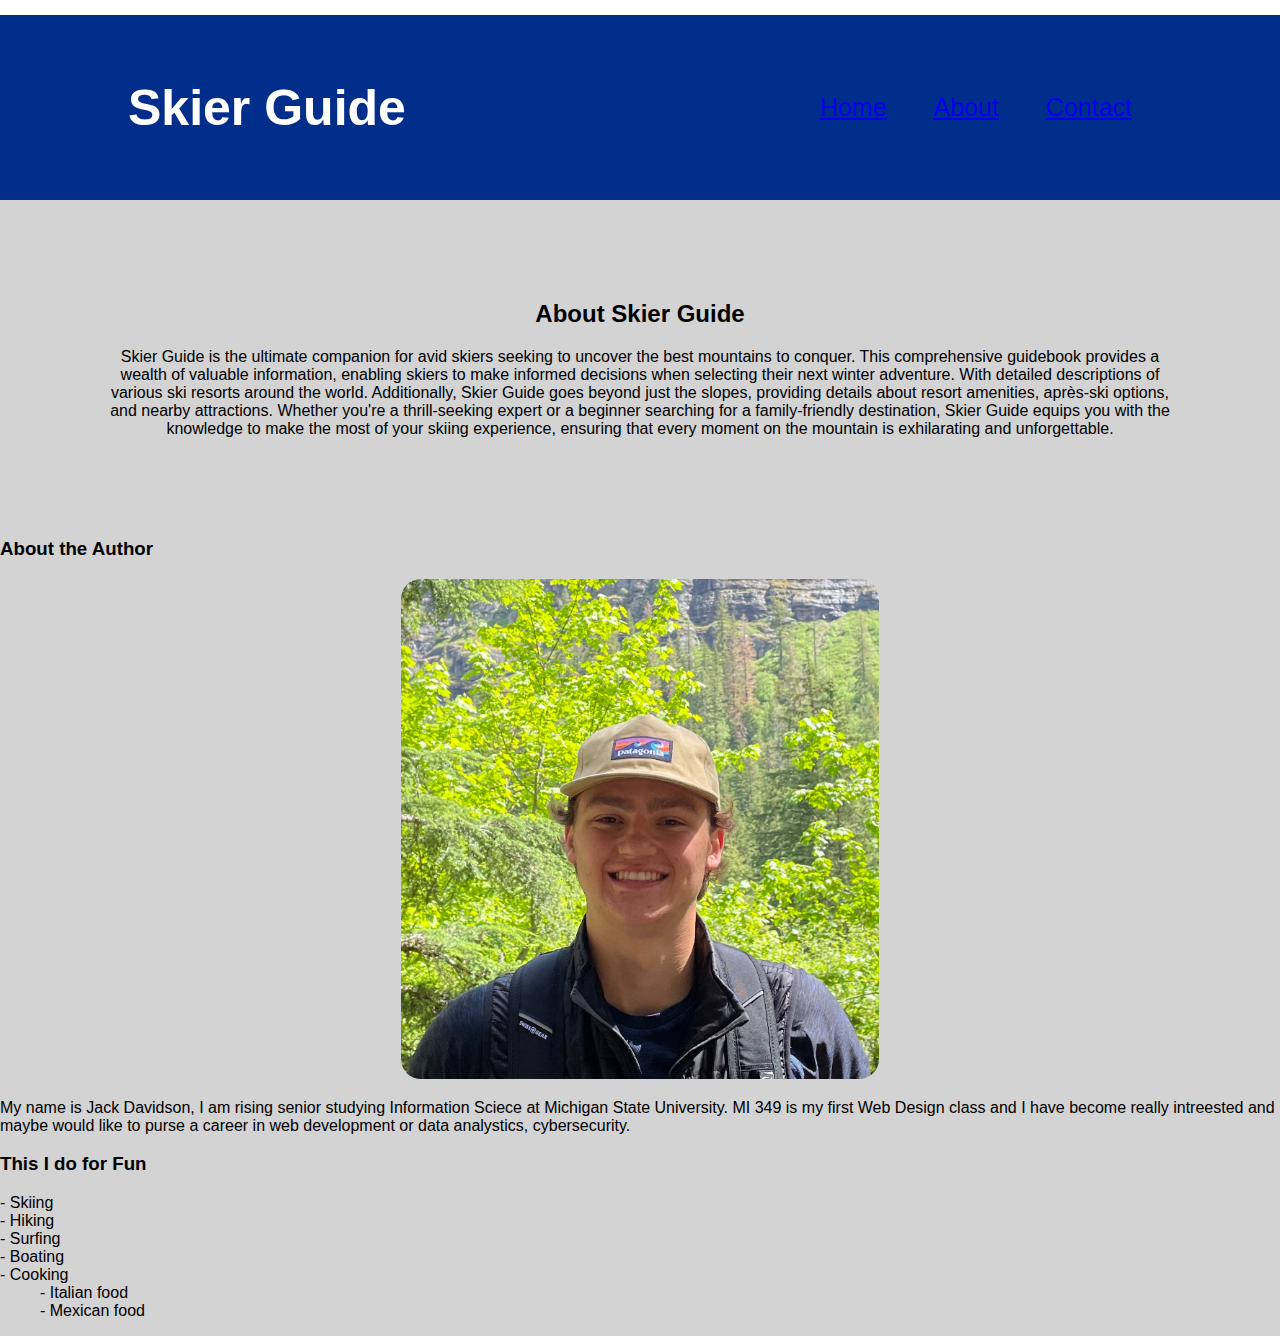
==== about.html @ e271c835 "typo" ====
<!DOCTYPE html>
<html lang="en">
<head>
    <meta charset="UTF-8">
    <meta name="viewport" content="width=device-width, initial-scale=1.0">
    <link rel="stylesheet" href="style.css">
</head>
<body>
    <header id="menu_bar">
        <h1>Skier Guide</h1>
        <nav>
            <ul class="nav_links">
                <li><a href="index.html">Home</a></li>
                <li><a href="about.html">About</a></li>
                <li><a href="contact.html">Contact</a></li>
            </ul>
        </nav>
    </header>
    <main class="para">
        <h2>About Skier Guide</h2>
        <p>Skier Guide is the ultimate companion for avid skiers seeking to uncover the best mountains to conquer. This comprehensive guidebook provides a wealth of valuable information, enabling skiers to make informed decisions when selecting their next winter adventure. With detailed descriptions of various ski resorts around the world. Additionally, Skier Guide goes beyond just the slopes, providing details about resort amenities, après-ski options, and nearby attractions. Whether you're a thrill-seeking expert or a beginner searching for a family-friendly destination, Skier Guide equips you with the knowledge to make the most of your skiing experience, ensuring that every moment on the mountain is exhilarating and unforgettable.
        <p>
    </main>
    <h3>About the Author</h3>
    <center><img class="trail_maps" src="images.txt/Jack.jpeg" alt="Picture of Jack Davidson"></center>
    <div a[me]> 
        <p>My name is Jack Davidson, I am rising senior studying Information Sciece at Michigan State University. MI 349 is my first Web Design class and I have become really intreested and maybe would like to purse a career in web development or data analystics, cybersecurity. 
    </p>
    <dl>
        <h3>This I do for Fun</h3>
        <dt>- Skiing</dt>
        <dt>- Hiking</dt>
        <dt>- Surfing</dt>
        <dt>- Boating</dt>
        <dt>- Cooking</dt>
        <dd>- Italian food</dd>
        <dd>- Mexican food</dd>
    </dl></div>
   
    <body>
    <html>
---- style.css ----
body{
    background-color:lightgray;
    font-family: 'Franklin Gothic Medium', 'Arial Narrow', Arial, sans-serif;
    margin: 0 auto;
}

header{
    font-weight: 200;
    font-size: 25px;
    color: #fff;;
    text-decoration: none;
    display: flex;
    justify-content: space-between;
    align-items: center;
    padding: 30px 10%;
    border-top: 15px solid;
    border-bottom: #fff;
}


#menu_bar {
    background-color: rgb(1, 45, 139);
}

ul {
    list-style: none;
    margin: 0;
    padding: 0;
}

.nav_links{
    list-style: none;
}

.nav_links li {
    display: inline-block;
    padding: 0px 20px;
}

.nav_links li a {
    transition: all 0.3s ease 0s;
}
.nav_links li a:hover {
color: #fff;
}

.nav_links {
    background-color: rgb(1, 45, 139);
    padding: 1em 0;
}
.topic_title {
    text-align: center;
    font-size: 45px;
}


.para {
    text-align: center;
    margin: 100px;
}

#blog {
    margin-left: 200px;
    margin-right: 200px;
    font-size: 15px;
}

#p {
    text-align: left;
    margin-left: 20px;
    margin-right: 20px;
    font-size: 15px;
}

.trail_maps {
    height: 500px;
    border-radius: 20px;
    margin-left: auto;
    margin-right: auto;
}

.lift_tickets {
    margin-left: auto;
    margin-right: auto;
    text-align: center;
    font-size: 15px;
}

a[me] {
    text-align: center;
}
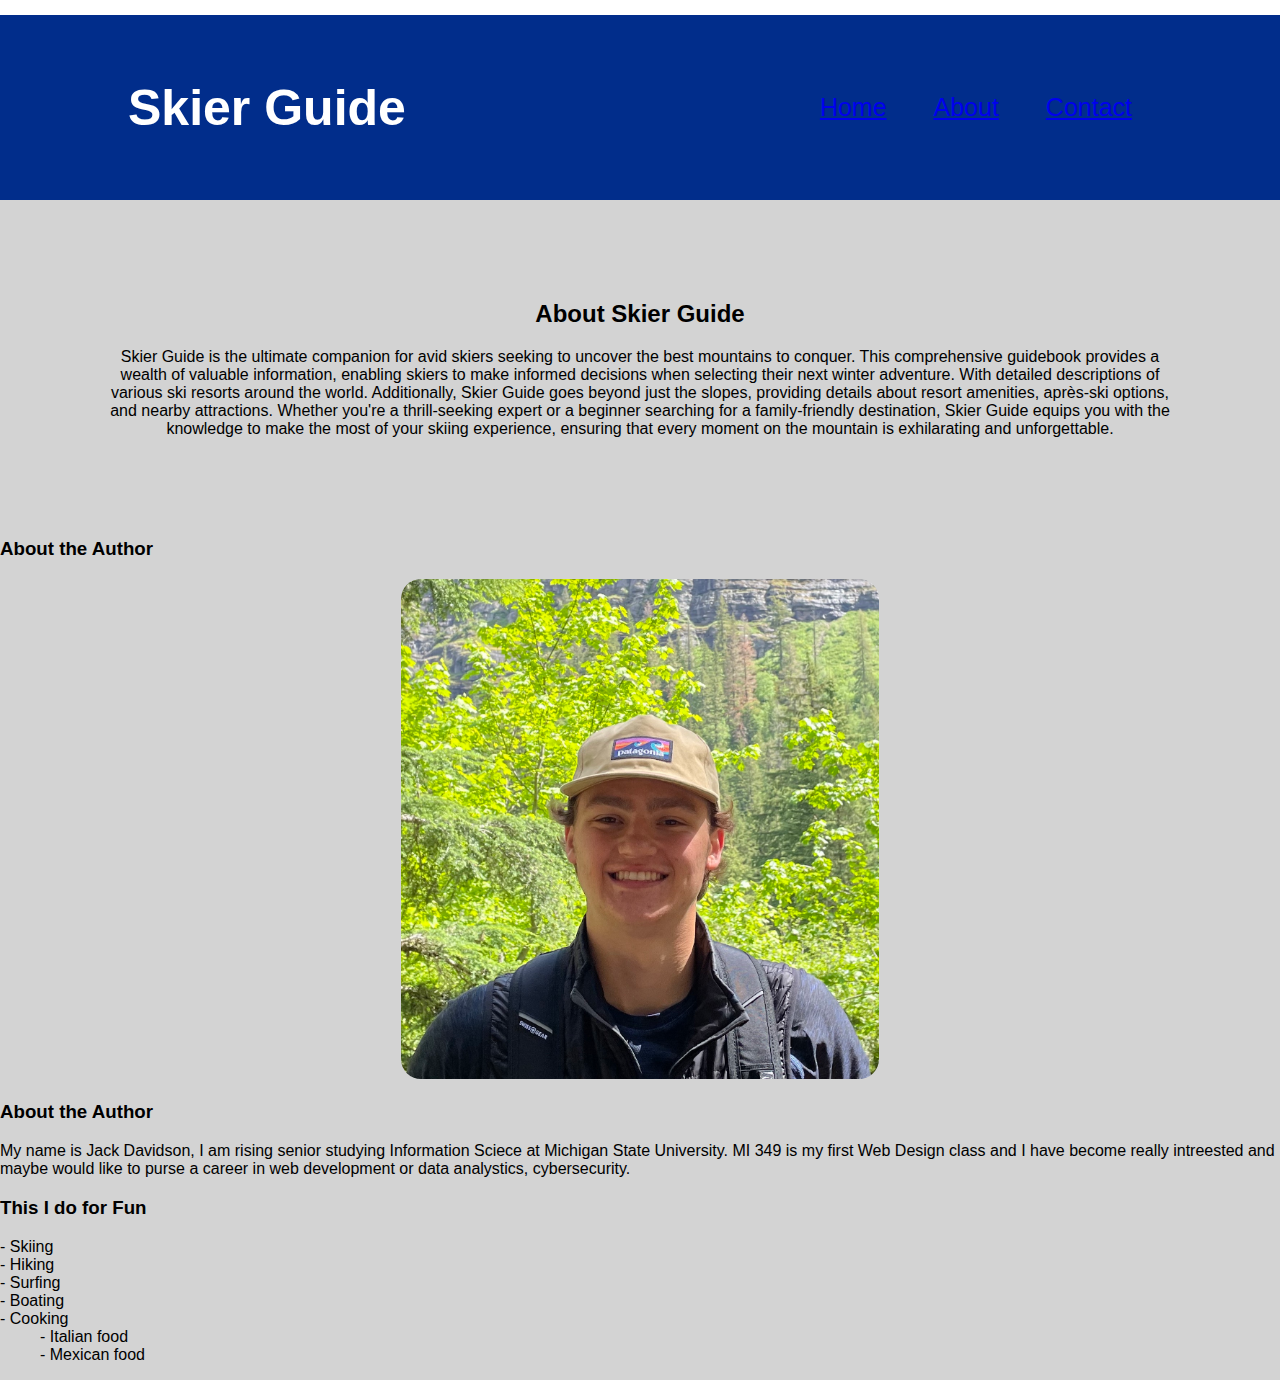
==== commit d5889d78: "div" ====
--- a/about.html
+++ b/about.html
@@ -24,6 +24,7 @@
     <h3>About the Author</h3>
     <center><img class="trail_maps" src="images.txt/Jack.jpeg" alt="Picture of Jack Davidson"></center>
     <div a[me]> 
+        <h3>About the Author</h3>
         <p>My name is Jack Davidson, I am rising senior studying Information Sciece at Michigan State University. MI 349 is my first Web Design class and I have become really intreested and maybe would like to purse a career in web development or data analystics, cybersecurity. 
     </p>
     <dl>
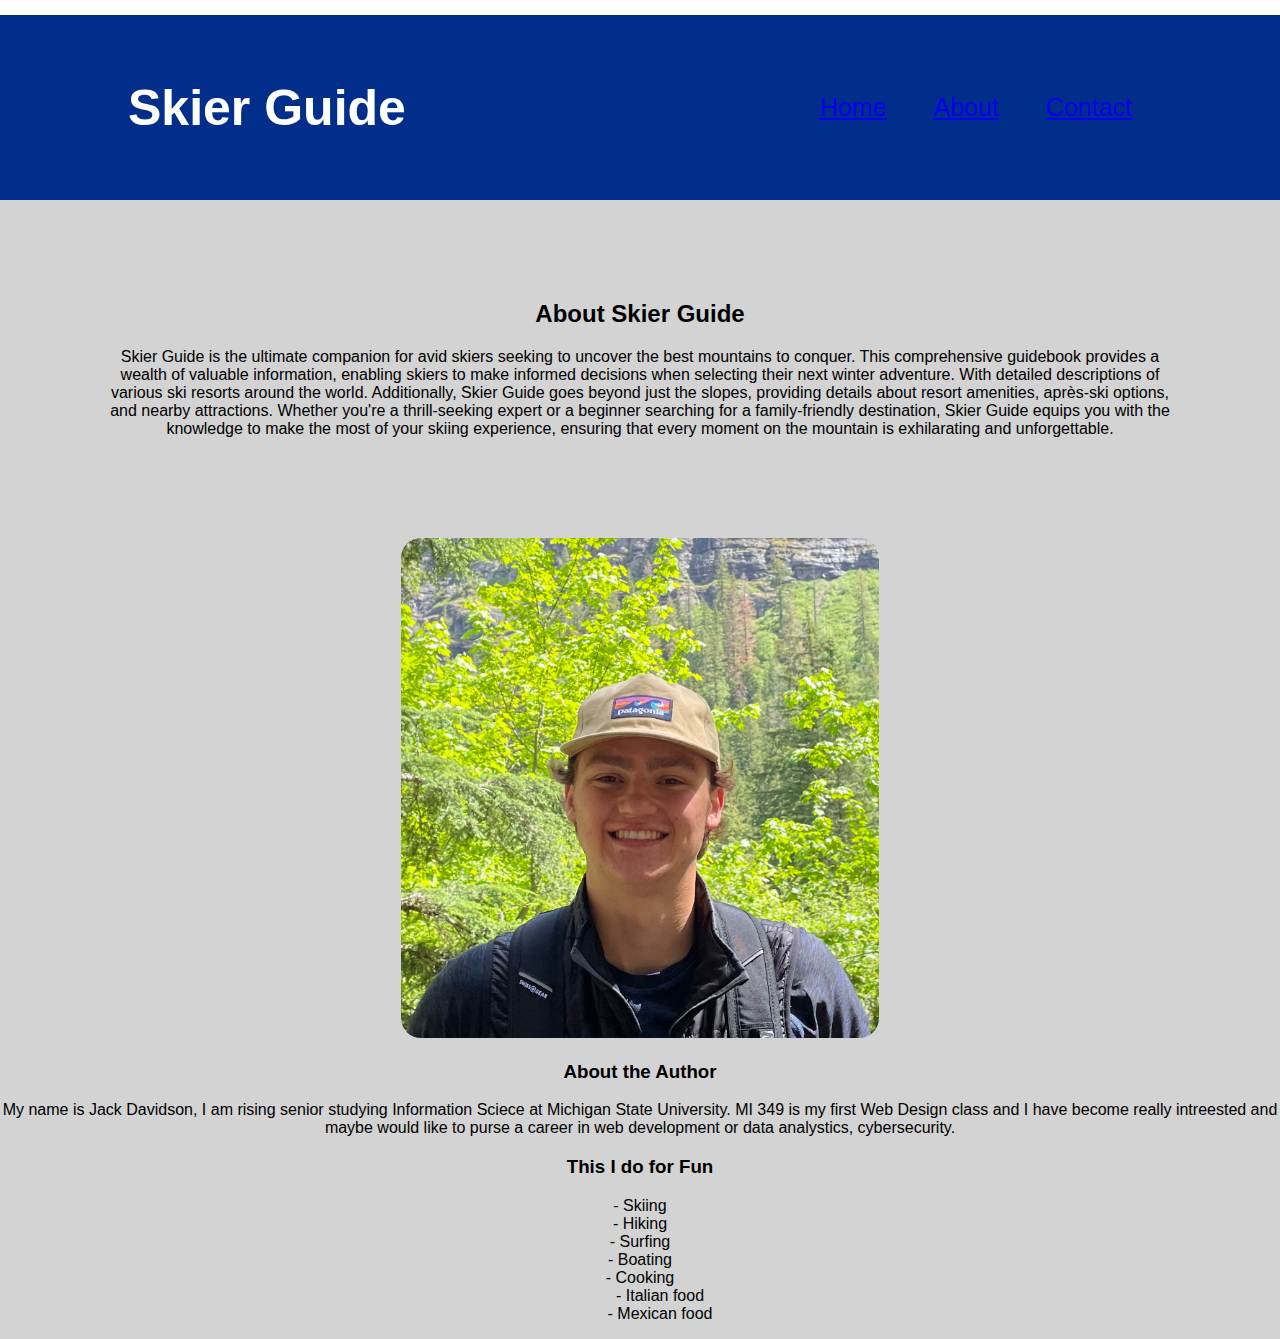
==== commit f9e71500: "align" ====
--- a/about.html
+++ b/about.html
@@ -21,9 +21,8 @@
         <p>Skier Guide is the ultimate companion for avid skiers seeking to uncover the best mountains to conquer. This comprehensive guidebook provides a wealth of valuable information, enabling skiers to make informed decisions when selecting their next winter adventure. With detailed descriptions of various ski resorts around the world. Additionally, Skier Guide goes beyond just the slopes, providing details about resort amenities, après-ski options, and nearby attractions. Whether you're a thrill-seeking expert or a beginner searching for a family-friendly destination, Skier Guide equips you with the knowledge to make the most of your skiing experience, ensuring that every moment on the mountain is exhilarating and unforgettable.
         <p>
     </main>
-    <h3>About the Author</h3>
     <center><img class="trail_maps" src="images.txt/Jack.jpeg" alt="Picture of Jack Davidson"></center>
-    <div a[me]> 
+    <div class="me"> 
         <h3>About the Author</h3>
         <p>My name is Jack Davidson, I am rising senior studying Information Sciece at Michigan State University. MI 349 is my first Web Design class and I have become really intreested and maybe would like to purse a career in web development or data analystics, cybersecurity. 
     </p>
--- a/style.css
+++ b/style.css
@@ -86,6 +86,6 @@
     font-size: 15px;
 }
 
-a[me] {
+.me {
     text-align: center;
 }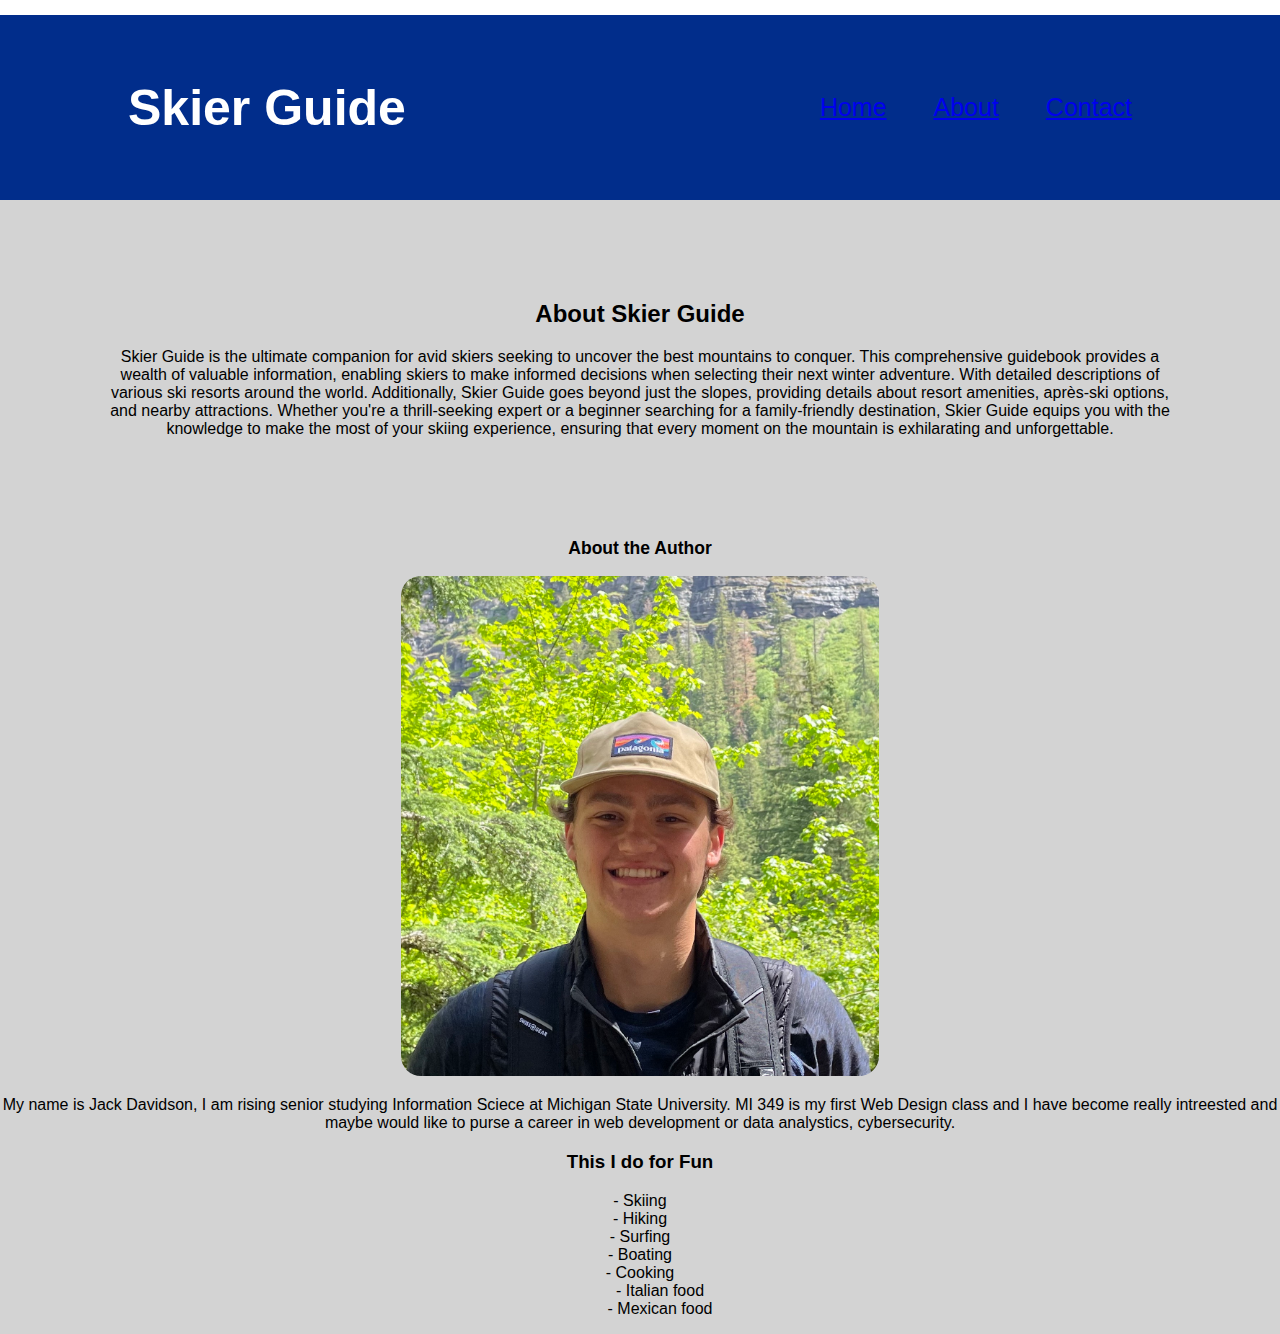
==== commit 9faf88c5: "fontsize" ====
--- a/about.html
+++ b/about.html
@@ -21,9 +21,11 @@
         <p>Skier Guide is the ultimate companion for avid skiers seeking to uncover the best mountains to conquer. This comprehensive guidebook provides a wealth of valuable information, enabling skiers to make informed decisions when selecting their next winter adventure. With detailed descriptions of various ski resorts around the world. Additionally, Skier Guide goes beyond just the slopes, providing details about resort amenities, après-ski options, and nearby attractions. Whether you're a thrill-seeking expert or a beginner searching for a family-friendly destination, Skier Guide equips you with the knowledge to make the most of your skiing experience, ensuring that every moment on the mountain is exhilarating and unforgettable.
         <p>
     </main>
+    <div class="aboutme">
+        <h3>About the Author</h3>
+    </div>
     <center><img class="trail_maps" src="images.txt/Jack.jpeg" alt="Picture of Jack Davidson"></center>
     <div class="me"> 
-        <h3>About the Author</h3>
         <p>My name is Jack Davidson, I am rising senior studying Information Sciece at Michigan State University. MI 349 is my first Web Design class and I have become really intreested and maybe would like to purse a career in web development or data analystics, cybersecurity. 
     </p>
     <dl>
--- a/style.css
+++ b/style.css
@@ -88,4 +88,9 @@
 
 .me {
     text-align: center;
+}
+
+.aboutme {
+    text-align: center;
+    font-size: 15px;
 }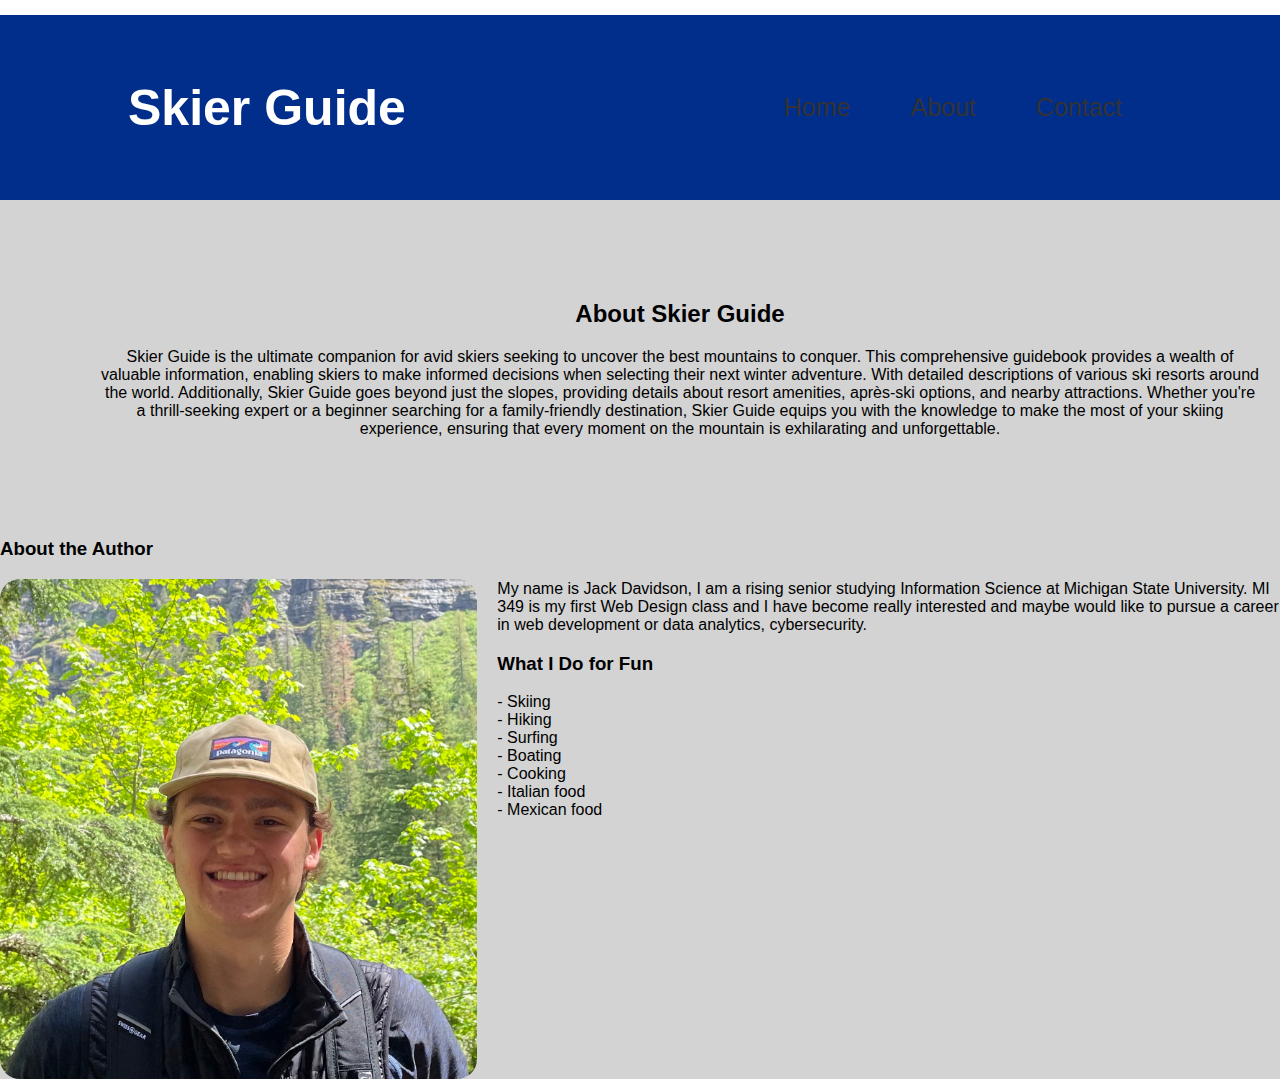
==== commit e67612b3: "about me" ====
--- a/about.html
+++ b/about.html
@@ -16,28 +16,29 @@
             </ul>
         </nav>
     </header>
-    <main class="para">
-        <h2>About Skier Guide</h2>
-        <p>Skier Guide is the ultimate companion for avid skiers seeking to uncover the best mountains to conquer. This comprehensive guidebook provides a wealth of valuable information, enabling skiers to make informed decisions when selecting their next winter adventure. With detailed descriptions of various ski resorts around the world. Additionally, Skier Guide goes beyond just the slopes, providing details about resort amenities, après-ski options, and nearby attractions. Whether you're a thrill-seeking expert or a beginner searching for a family-friendly destination, Skier Guide equips you with the knowledge to make the most of your skiing experience, ensuring that every moment on the mountain is exhilarating and unforgettable.
-        <p>
-    </main>
-    <div class="aboutme">
-        <h3>About the Author</h3>
-    </div>
-    <center><img class="trail_maps" src="images.txt/Jack.jpeg" alt="Picture of Jack Davidson"></center>
-    <div class="me"> 
-        <p>My name is Jack Davidson, I am rising senior studying Information Sciece at Michigan State University. MI 349 is my first Web Design class and I have become really intreested and maybe would like to purse a career in web development or data analystics, cybersecurity. 
-    </p>
-    <dl>
-        <h3>This I do for Fun</h3>
-        <dt>- Skiing</dt>
-        <dt>- Hiking</dt>
-        <dt>- Surfing</dt>
-        <dt>- Boating</dt>
-        <dt>- Cooking</dt>
-        <dd>- Italian food</dd>
-        <dd>- Mexican food</dd>
-    </dl></div>
-   
     <body>
-    <html>
+        <main class="para">
+          <h2>About Skier Guide</h2>
+          <p>Skier Guide is the ultimate companion for avid skiers seeking to uncover the best mountains to conquer. This comprehensive guidebook provides a wealth of valuable information, enabling skiers to make informed decisions when selecting their next winter adventure. With detailed descriptions of various ski resorts around the world. Additionally, Skier Guide goes beyond just the slopes, providing details about resort amenities, après-ski options, and nearby attractions. Whether you're a thrill-seeking expert or a beginner searching for a family-friendly destination, Skier Guide equips you with the knowledge to make the most of your skiing experience, ensuring that every moment on the mountain is exhilarating and unforgettable.
+          <p>
+        </main>
+        <div class="aboutme">
+          <h3>About the Author</h3>
+        </div>
+        <img class="trail_maps" src="images.txt/Jack.jpeg" alt="Picture of Jack Davidson">
+        <div class="me"> 
+          <p>My name is Jack Davidson, I am a rising senior studying Information Science at Michigan State University. MI 349 is my first Web Design class and I have become really interested and maybe would like to pursue a career in web development or data analytics, cybersecurity.
+          </p>
+          <dl>
+            <h3>What I Do for Fun</h3>
+            <dt>- Skiing</dt>
+            <dt>- Hiking</dt>
+            <dt>- Surfing</dt>
+            <dt>- Boating</dt>
+            <dt>- Cooking</dt>
+            <dd>- Italian food</dd>
+            <dd>- Mexican food</dd>
+          </dl>
+        </div>
+      </body>
+      </html>--- a/style.css
+++ b/style.css
@@ -85,12 +85,84 @@
     text-align: center;
     font-size: 15px;
 }
-
-.me {
+table {
     text-align: center;
 }
 
-.aboutme {
+.main {
+    display: flex;
+    align-items: center;
+  }
+  
+  .para {
+    flex: 1;
+    margin-right: 20px;
+  }
+  
+  .aboutme {
+    margin-top: 20px;
+  }
+  
+  .trail_maps {
+    float: left;
+    margin-right: 20px;
+  }
+  
+  .me {
+    margin-top: 20px;
+  }
+  
+
+.newsletter {
     text-align: center;
-    font-size: 15px;
-}+}
+
+nav ul.nav_links {
+    list-style: none;
+    padding: 0;
+    margin: 0;
+    display: flex;
+    justify-content: center;
+}
+
+nav ul.nav_links li {
+    margin: 0 10px;
+}
+
+nav ul.nav_links li a {
+    text-decoration: none;
+    color: #333;
+}
+
+form {
+    margin: 20px;
+}
+
+form h2 {
+    font-size: 24px;
+    margin-bottom: 10px;
+}
+
+form label {
+    display: block;
+    margin-bottom: 5px;
+    font-weight: bold;
+}
+
+form input,
+form textarea {
+    width: 100%;
+    padding: 10px;
+    margin-bottom: 10px;
+    border: 1px solid #ccc;
+    border-radius: 4px;
+}
+
+form button {
+    padding: 10px 20px;
+    background-color: #333;
+    color: #fff;
+    border: none;
+    border-radius: 4px;
+    cursor: pointer;
+}
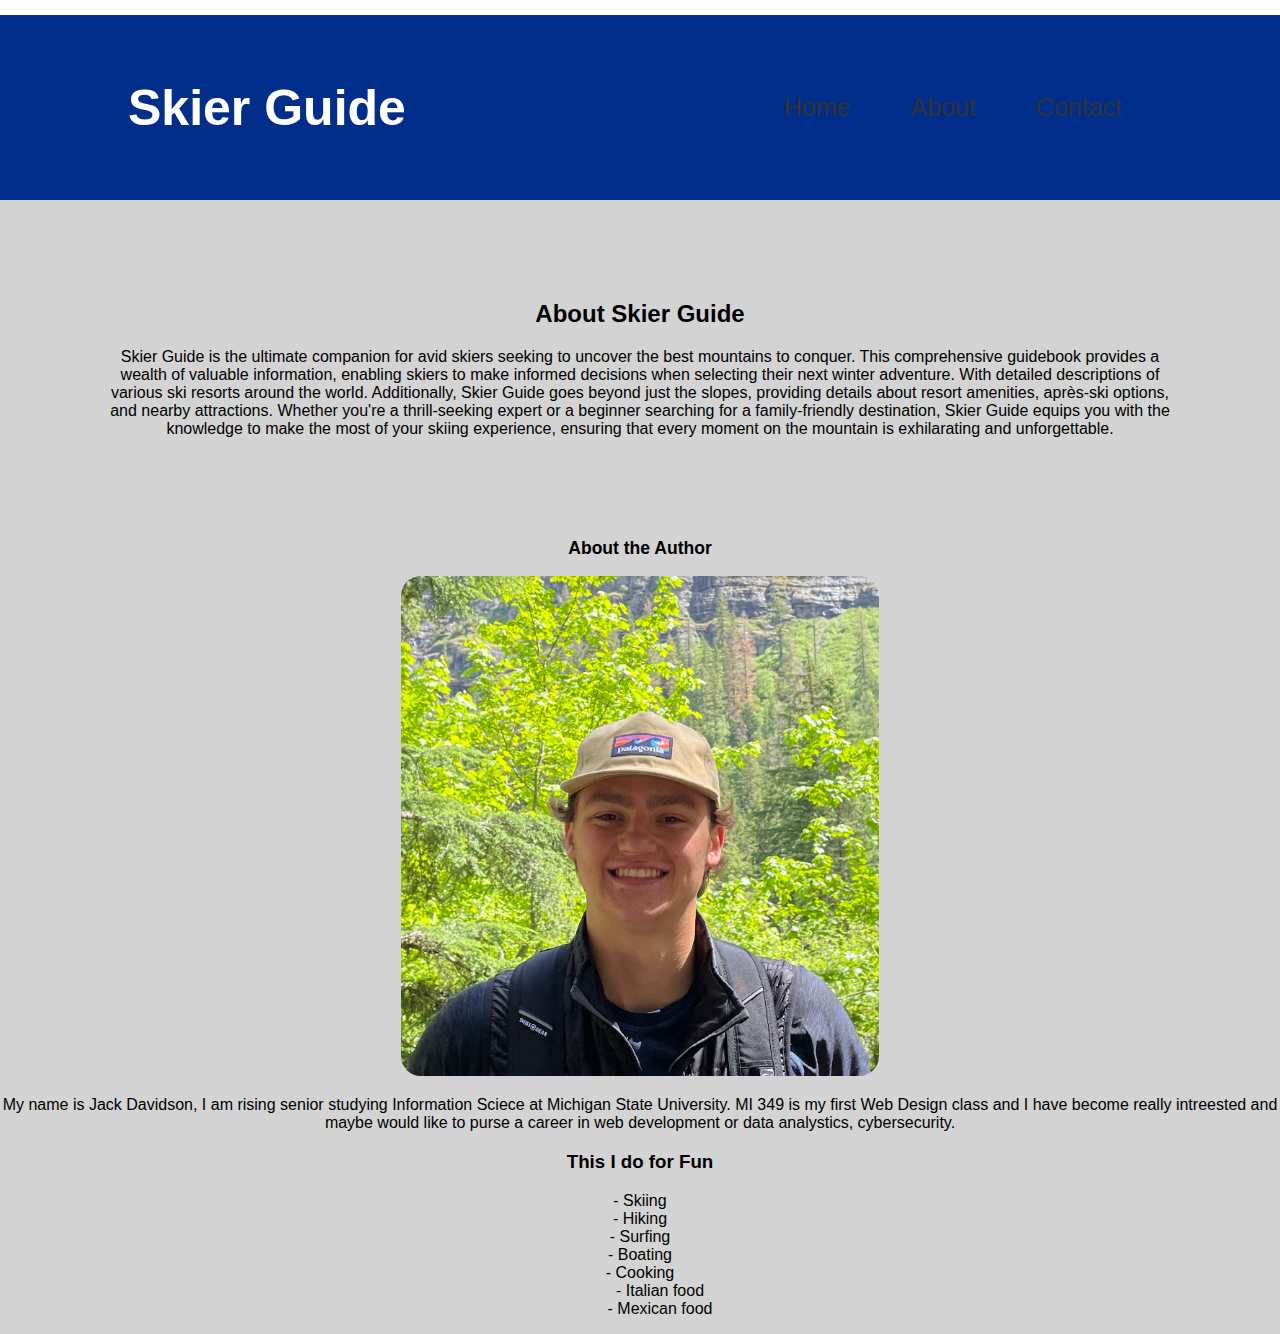
==== commit 95c4ce3b: "brought back old code" ====
--- a/about.html
+++ b/about.html
@@ -16,29 +16,28 @@
             </ul>
         </nav>
     </header>
+    <main class="para">
+        <h2>About Skier Guide</h2>
+        <p>Skier Guide is the ultimate companion for avid skiers seeking to uncover the best mountains to conquer. This comprehensive guidebook provides a wealth of valuable information, enabling skiers to make informed decisions when selecting their next winter adventure. With detailed descriptions of various ski resorts around the world. Additionally, Skier Guide goes beyond just the slopes, providing details about resort amenities, après-ski options, and nearby attractions. Whether you're a thrill-seeking expert or a beginner searching for a family-friendly destination, Skier Guide equips you with the knowledge to make the most of your skiing experience, ensuring that every moment on the mountain is exhilarating and unforgettable.
+        <p>
+    </main>
+    <div class="aboutme">
+        <h3>About the Author</h3>
+    </div>
+    <center><img class="trail_maps" src="images.txt/Jack.jpeg" alt="Picture of Jack Davidson"></center>
+    <div class="me"> 
+        <p>My name is Jack Davidson, I am rising senior studying Information Sciece at Michigan State University. MI 349 is my first Web Design class and I have become really intreested and maybe would like to purse a career in web development or data analystics, cybersecurity. 
+    </p>
+    <dl>
+        <h3>This I do for Fun</h3>
+        <dt>- Skiing</dt>
+        <dt>- Hiking</dt>
+        <dt>- Surfing</dt>
+        <dt>- Boating</dt>
+        <dt>- Cooking</dt>
+        <dd>- Italian food</dd>
+        <dd>- Mexican food</dd>
+    </dl></div>
+
     <body>
-        <main class="para">
-          <h2>About Skier Guide</h2>
-          <p>Skier Guide is the ultimate companion for avid skiers seeking to uncover the best mountains to conquer. This comprehensive guidebook provides a wealth of valuable information, enabling skiers to make informed decisions when selecting their next winter adventure. With detailed descriptions of various ski resorts around the world. Additionally, Skier Guide goes beyond just the slopes, providing details about resort amenities, après-ski options, and nearby attractions. Whether you're a thrill-seeking expert or a beginner searching for a family-friendly destination, Skier Guide equips you with the knowledge to make the most of your skiing experience, ensuring that every moment on the mountain is exhilarating and unforgettable.
-          <p>
-        </main>
-        <div class="aboutme">
-          <h3>About the Author</h3>
-        </div>
-        <img class="trail_maps" src="images.txt/Jack.jpeg" alt="Picture of Jack Davidson">
-        <div class="me"> 
-          <p>My name is Jack Davidson, I am a rising senior studying Information Science at Michigan State University. MI 349 is my first Web Design class and I have become really interested and maybe would like to pursue a career in web development or data analytics, cybersecurity.
-          </p>
-          <dl>
-            <h3>What I Do for Fun</h3>
-            <dt>- Skiing</dt>
-            <dt>- Hiking</dt>
-            <dt>- Surfing</dt>
-            <dt>- Boating</dt>
-            <dt>- Cooking</dt>
-            <dd>- Italian food</dd>
-            <dd>- Mexican food</dd>
-          </dl>
-        </div>
-      </body>
-      </html>+    <html>--- a/style.css
+++ b/style.css
@@ -89,29 +89,15 @@
     text-align: center;
 }
 
-.main {
-    display: flex;
-    align-items: center;
-  }
-  
-  .para {
-    flex: 1;
-    margin-right: 20px;
-  }
-  
-  .aboutme {
-    margin-top: 20px;
-  }
-  
-  .trail_maps {
-    float: left;
-    margin-right: 20px;
-  }
-  
-  .me {
-    margin-top: 20px;
-  }
-  
+.me {
+    text-align: center;
+}
+
+.aboutme {
+    text-align: center;
+    font-size: 15px;
+    margin: 50 0 0 50;
+}
 
 .newsletter {
     text-align: center;
@@ -165,4 +151,4 @@
     border: none;
     border-radius: 4px;
     cursor: pointer;
-}
+}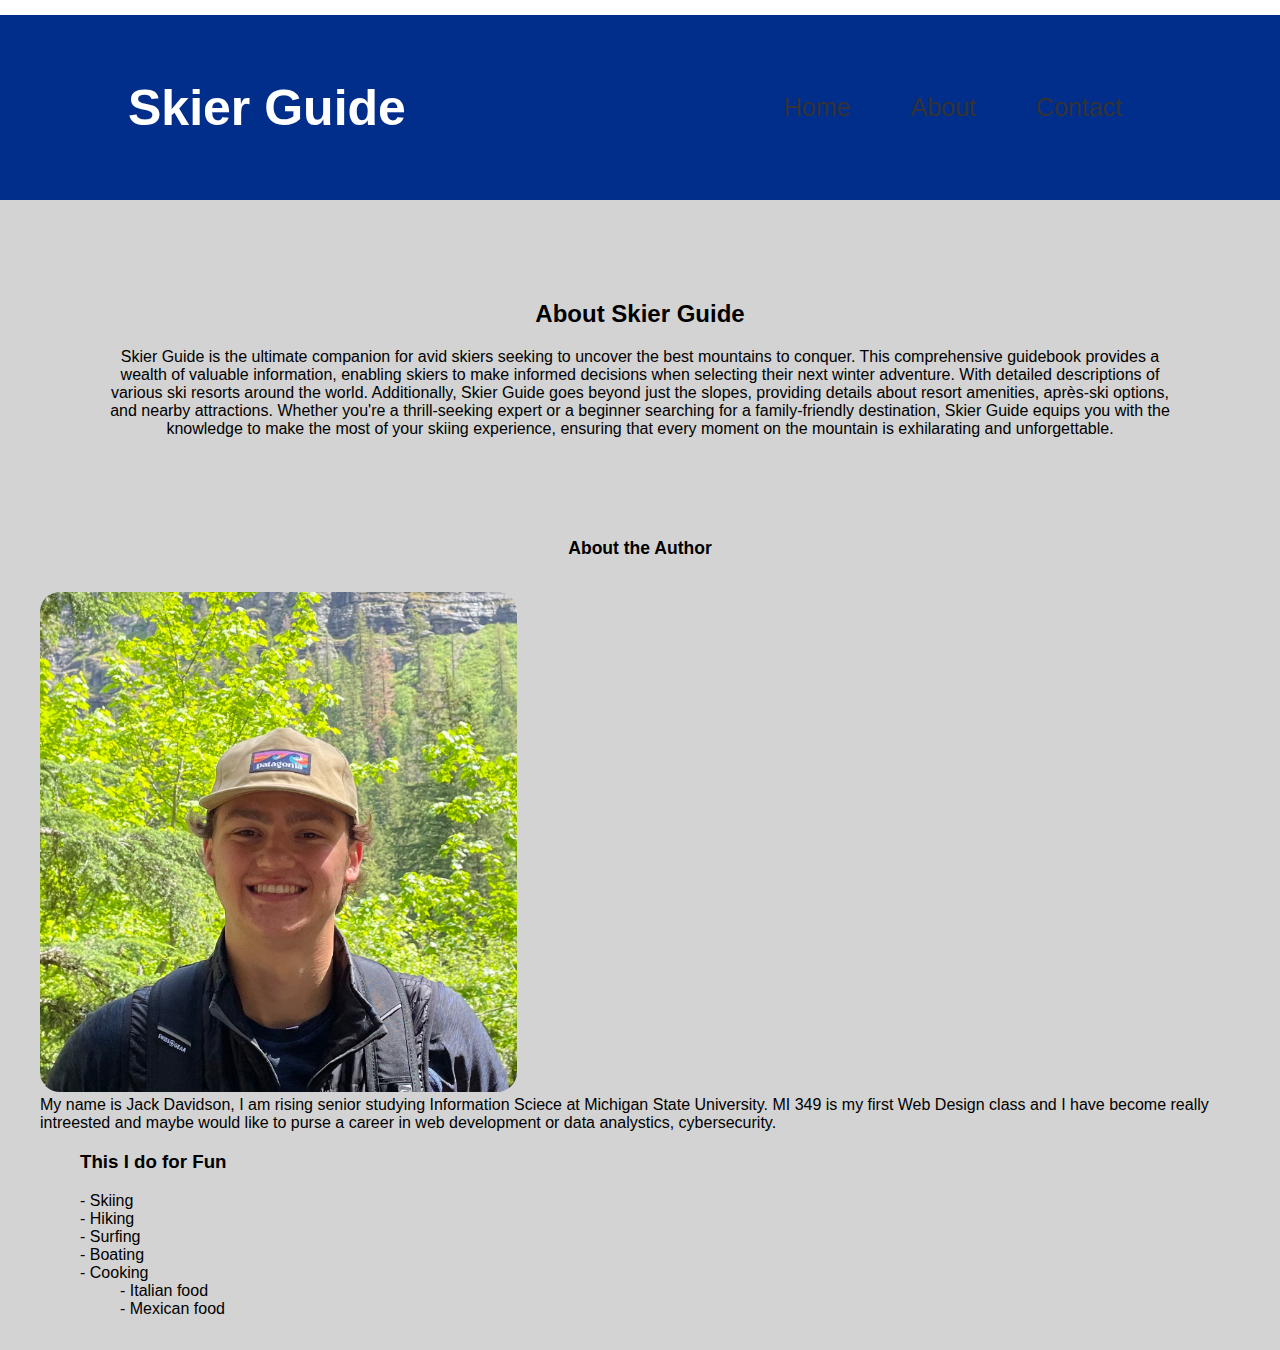
==== commit a6611fb3: "figure" ====
--- a/about.html
+++ b/about.html
@@ -24,10 +24,11 @@
     <div class="aboutme">
         <h3>About the Author</h3>
     </div>
-    <center><img class="trail_maps" src="images.txt/Jack.jpeg" alt="Picture of Jack Davidson"></center>
-    <div class="me"> 
-        <p>My name is Jack Davidson, I am rising senior studying Information Sciece at Michigan State University. MI 349 is my first Web Design class and I have become really intreested and maybe would like to purse a career in web development or data analystics, cybersecurity. 
-    </p>
+    <figure style="float:right;">
+    <img class="trail_maps" src="images.txt/Jack.jpeg" alt="Picture of Jack Davidson">
+    <figcaption>My name is Jack Davidson, I am rising senior studying Information Sciece at Michigan State University. MI 349 is my first Web Design class and I have become really intreested and maybe would like to purse a career in web development or data analystics, cybersecurity. </figcaption>
+    <figure>
+    
     <dl>
         <h3>This I do for Fun</h3>
         <dt>- Skiing</dt>
